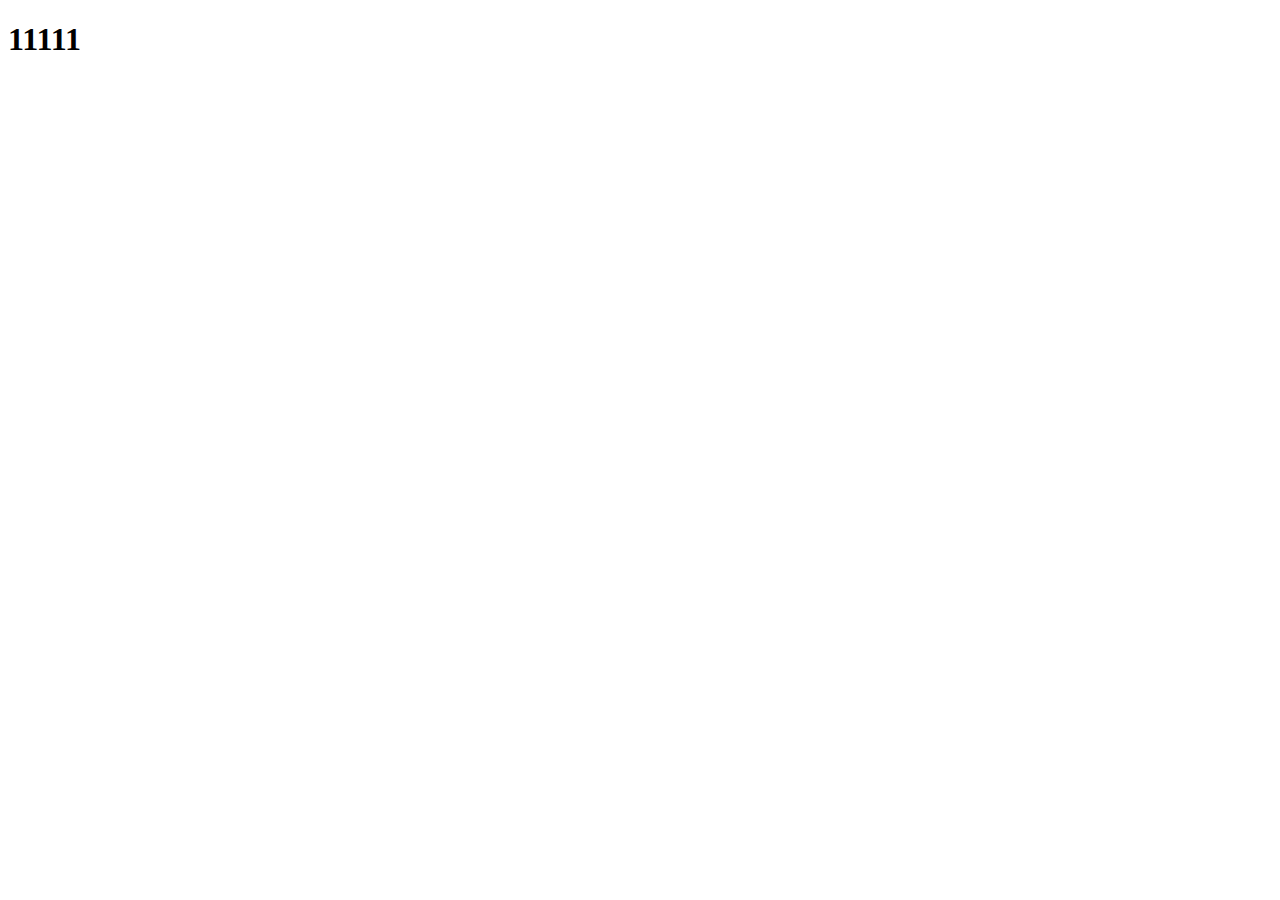
==== 1.html @ 232dd0c1 "添加1.html" ====
<!DOCTYPE html>
<html lang="en">

<head>
    <meta charset="UTF-8">
    <meta name="viewport" content="width=device-width, initial-scale=1.0">
    <meta http-equiv="X-UA-Compatible" content="ie=edge">
    <title>Document</title>
</head>

<body>
    <h1>11111</h1>
</body>

</html>
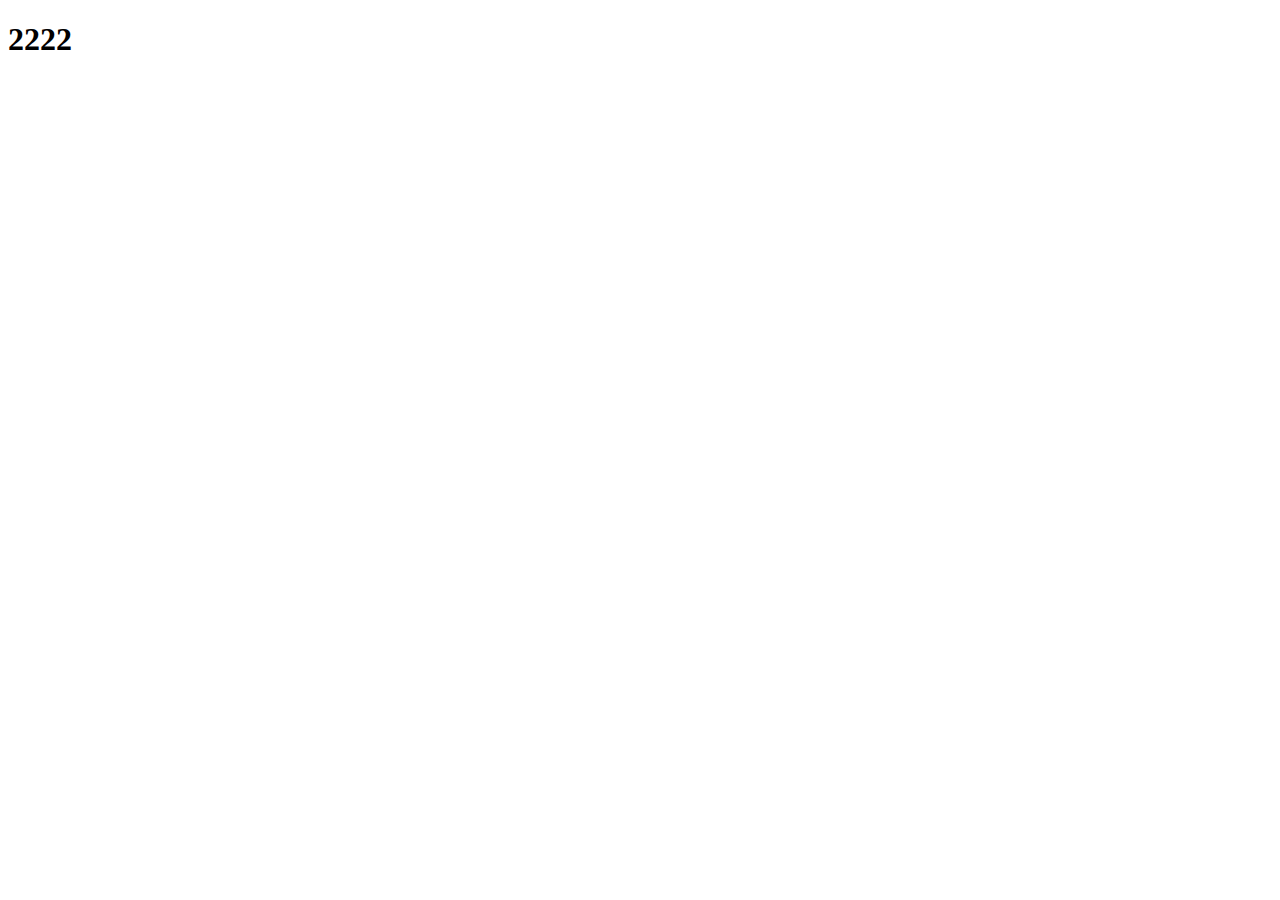
==== commit 949a5785: "a第二次上传代码" ====
--- a/1.html
+++ b/1.html
@@ -9,7 +9,7 @@
 </head>
 
 <body>
-    <h1>11111</h1>
+    <h1>2222</h1>
 </body>
 
 </html>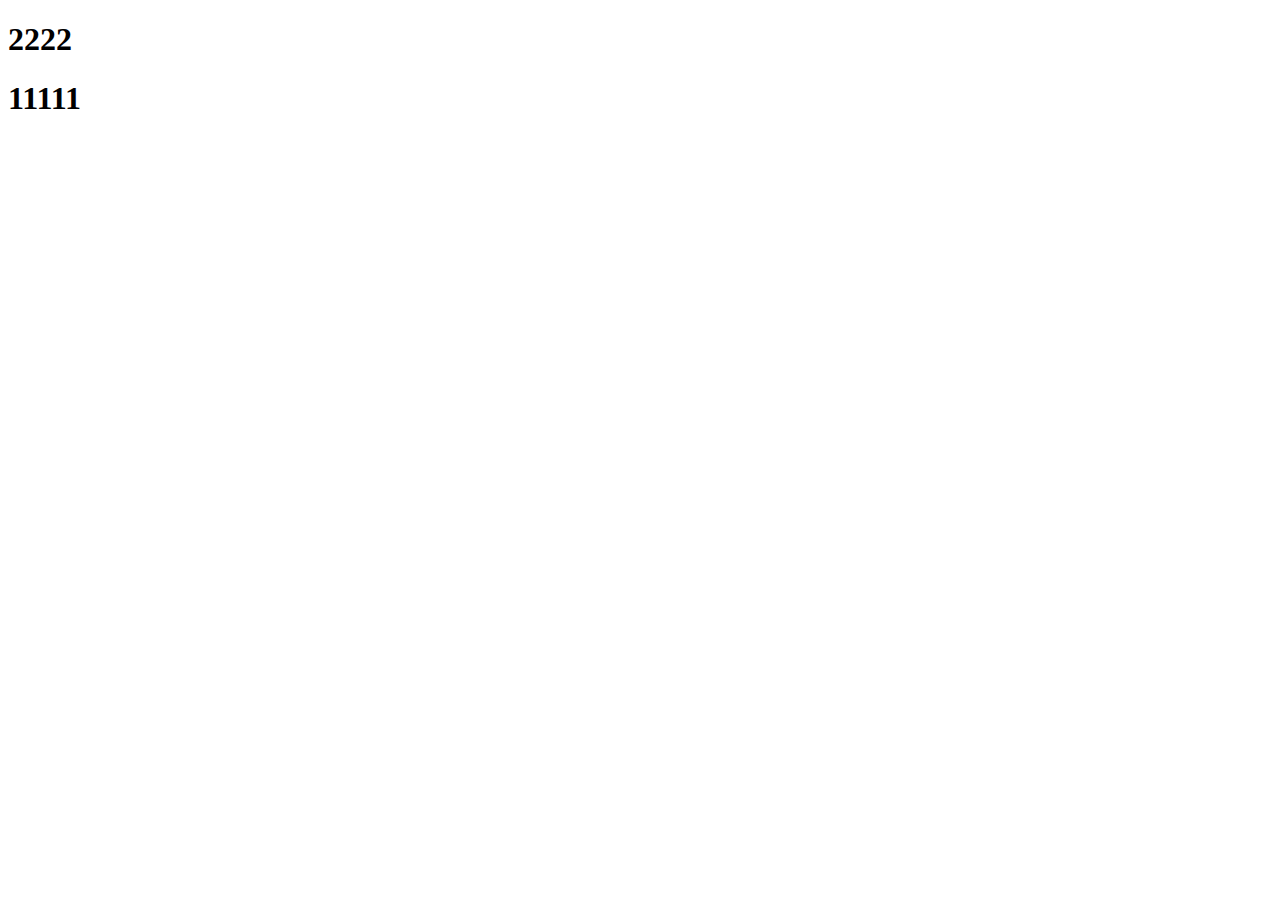
==== commit 44cc4525: "a解决了冲突" ====
--- a/1.html
+++ b/1.html
@@ -9,7 +9,11 @@
 </head>
 
 <body>
+
     <h1>2222</h1>
+
+    <h1>11111</h1>
+
 </body>
 
 </html>